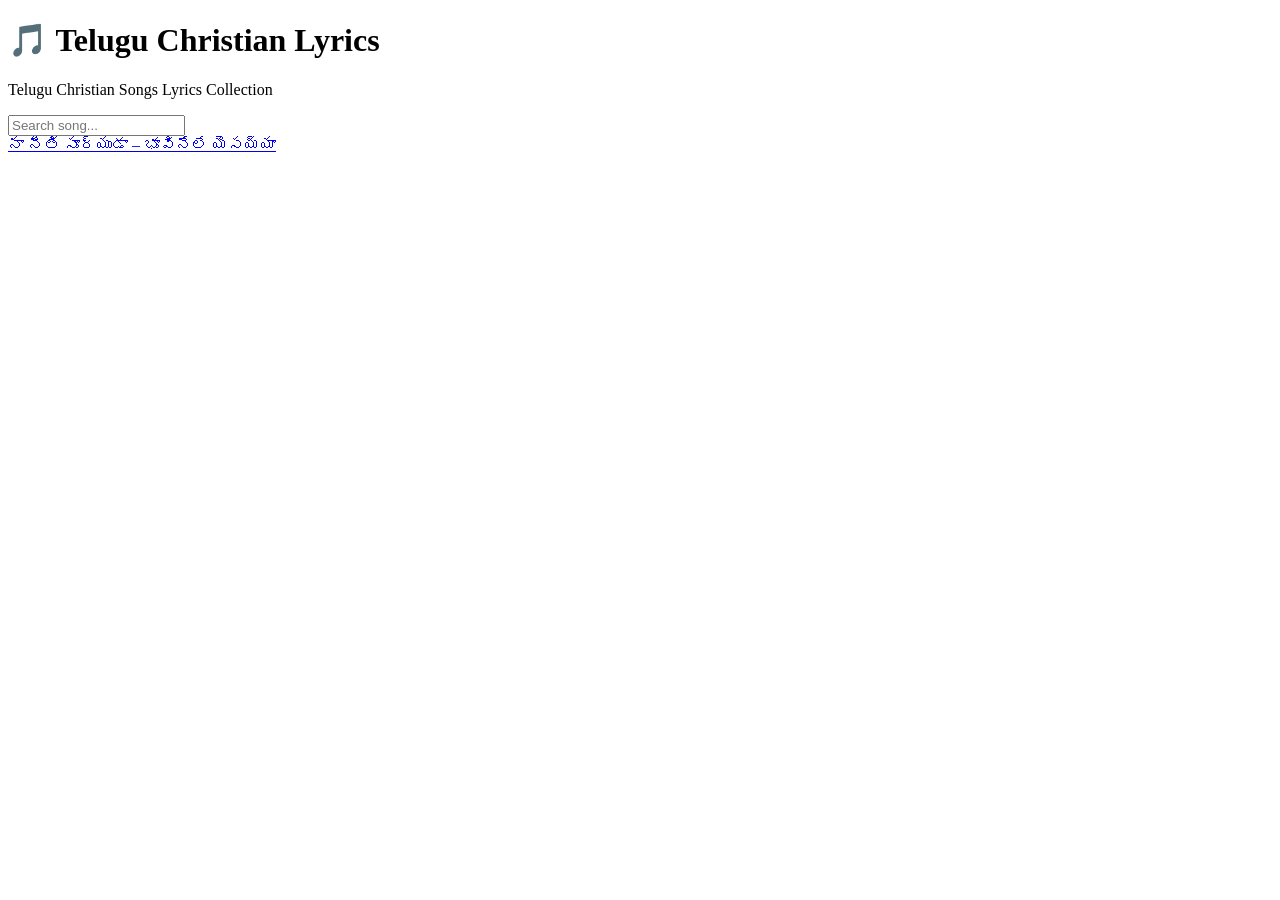
==== index.html @ ff7cb99d "Add index.html for Telugu Christian Lyrics site" ====
<!DOCTYPE html>
<html lang="te">
<head>
    <meta charset="UTF-8">
    <meta name="viewport" content="width=device-width, initial-scale=1.0">
    <title>Telugu Christian Lyrics</title>
    <link rel="stylesheet" href="styles.css">
</head>
<body>

<header>
    <h1>🎵 Telugu Christian Lyrics</h1>
    <p>Telugu Christian Songs Lyrics Collection</p>
</header>

<input
    type="text"
    id="search"
    placeholder="Search song..."
    onkeyup="searchSongs()"
/>

<div id="songList">

    <a class="song-card" href="songs/neethi-sooryuda.html">
        నా నీతి సూర్యుడా – భూవినేలే యెసయ్యా
    </a>

</div>

<script>
function searchSongs() {
    let input = document.getElementById("search").value.toLowerCase();
    let songs = document.getElementsByClassName("song-card");

    for (let i = 0; i < songs.length; i++) {
        let txt = songs[i].innerText.toLowerCase();

        if (txt.includes(input)) {
            songs[i].style.display = "block";
        } else {
            songs[i].style.display = "none";
        }
    }
}
</script>

</body>
</html>
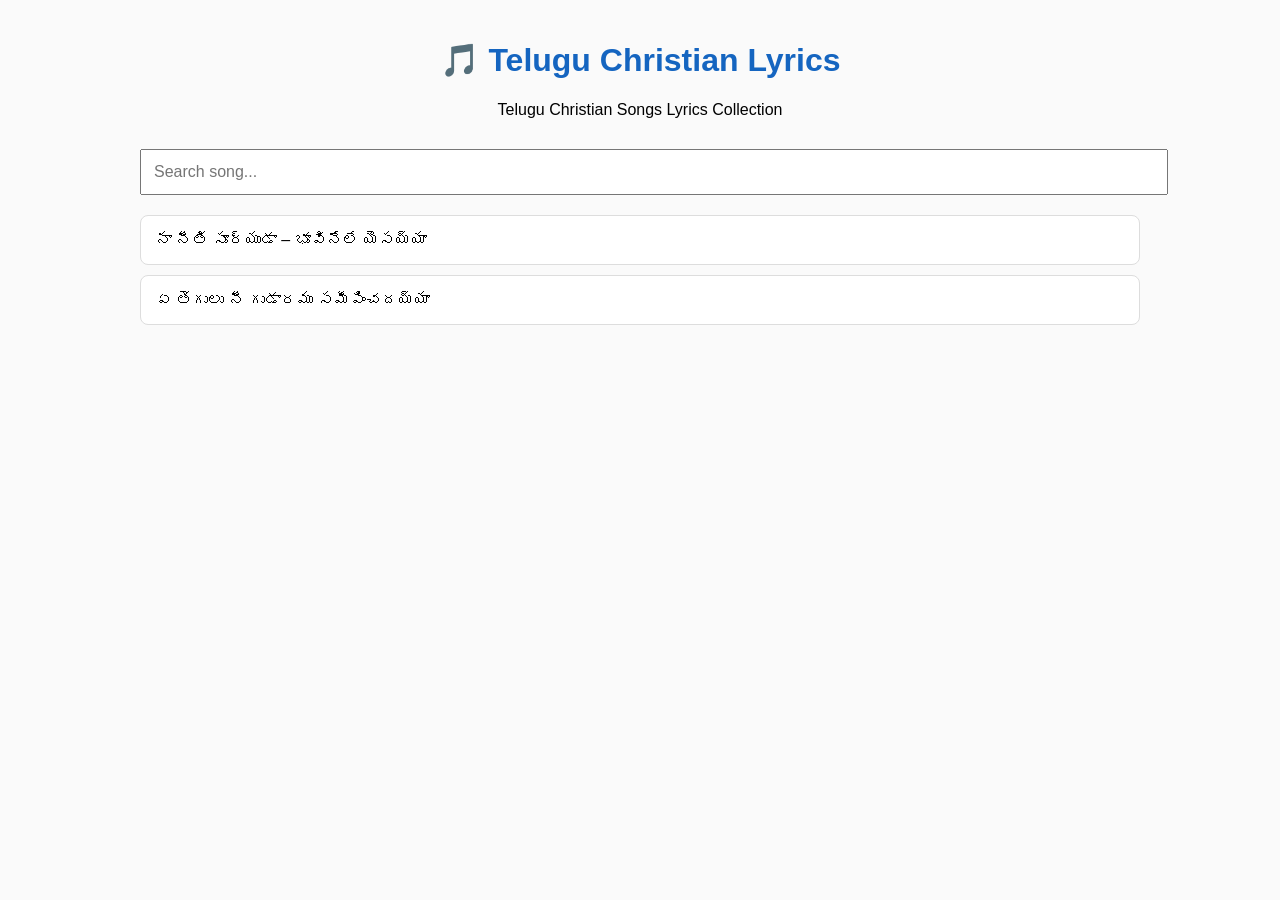
==== commit 4cba7b53: "Update index.html" ====
--- a/index.html
+++ b/index.html
@@ -26,6 +26,10 @@
         నా నీతి సూర్యుడా – భూవినేలే యెసయ్యా
     </a>
 
+    <a class="song-card" href="songs/e-tegulu-nee-gudaramu.html">
+        ఏ తెగులు నీ గుడారము సమీపించదయ్యా
+    </a>
+
 </div>
 
 <script>
--- a/styles.css
+++ b/styles.css
@@ -0,0 +1,44 @@
+body {
+    font-family: Arial, sans-serif;
+    max-width: 1000px;
+    margin: auto;
+    padding: 20px;
+    background: #fafafa;
+}
+
+header {
+    text-align: center;
+    margin-bottom: 30px;
+}
+
+h1 {
+    color: #1565c0;
+}
+
+input {
+    width: 100%;
+    padding: 12px;
+    font-size: 16px;
+    margin-bottom: 20px;
+}
+
+.song-card {
+    display: block;
+    text-decoration: none;
+    color: black;
+    background: white;
+    padding: 15px;
+    margin-bottom: 10px;
+    border-radius: 8px;
+    border: 1px solid #ddd;
+}
+
+.song-card:hover {
+    background: #f2f2f2;
+}
+
+.song-lyrics {
+    white-space: pre-wrap;
+    line-height: 2;
+    font-size: 18px;
+}
